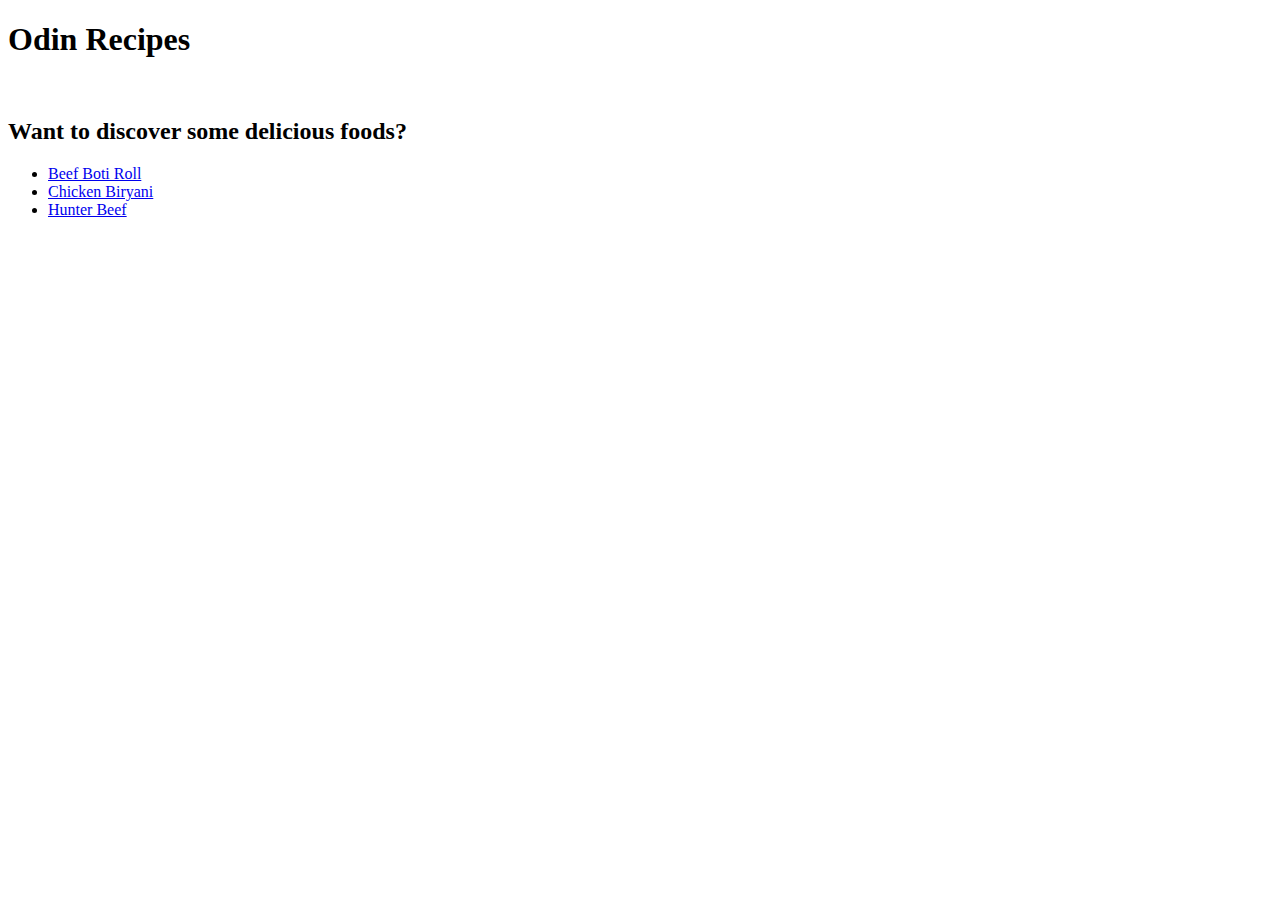
==== index.html @ 7b8c5fe2 "Finished project and modified Readme" ====
<!DOCTYPE html>
<html lang="en">
<head>
    <meta charset="UTF-8">
    <meta http-equiv="X-UA-Compatible" content="IE=edge">
    <meta name="viewport" content="width=device-width, initial-scale=1.0">
    <title>Odin Recipes</title>
</head>
<body>
    <h1>Odin Recipes</h1>
    <img src="images/giphy.gif" alt="">
    <br>
    <h2>Want to discover some delicious foods?</h2>
    <ul>
        <li><a href="recipes/beefbotiroll.html">Beef Boti Roll</a></li>
        <li><a href="recipes/biryani.html">Chicken Biryani</a></li>
        <li><a href="recipes/hunterbeef.html">Hunter Beef</a></li>
    </ul>
    
</body>
</html>
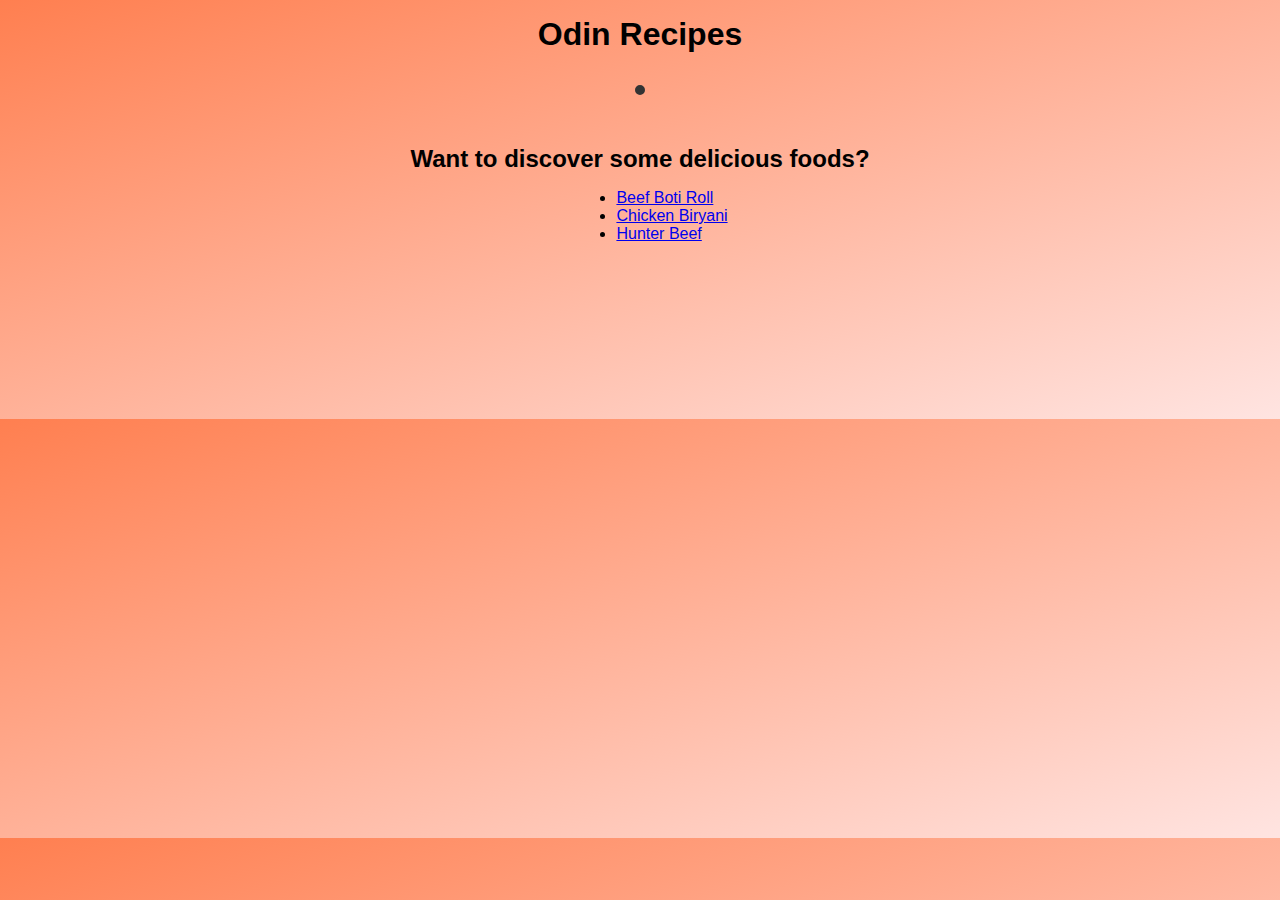
==== commit 8854f512: "Linked Style.css" ====
--- a/index.html
+++ b/index.html
@@ -5,13 +5,14 @@
     <meta http-equiv="X-UA-Compatible" content="IE=edge">
     <meta name="viewport" content="width=device-width, initial-scale=1.0">
     <title>Odin Recipes</title>
+    <link rel="stylesheet" href="style.css">
 </head>
 <body>
     <h1>Odin Recipes</h1>
     <img src="images/giphy.gif" alt="">
     <br>
     <h2>Want to discover some delicious foods?</h2>
-    <ul>
+    <ul class="recipelist">
         <li><a href="recipes/beefbotiroll.html">Beef Boti Roll</a></li>
         <li><a href="recipes/biryani.html">Chicken Biryani</a></li>
         <li><a href="recipes/hunterbeef.html">Hunter Beef</a></li>
--- a/style.css
+++ b/style.css
@@ -0,0 +1,42 @@
+*{
+    margin: 0;
+    padding: 0;
+    box-sizing: border-box;
+}
+
+body{
+    display: flex;
+    align-items: center;
+    justify-content: center;
+    flex-direction: column;
+    gap: 1rem;
+    background: linear-gradient(to bottom right, #FF7F50, #FFE4E1);
+    
+    margin-bottom: 11rem;
+    margin-top: 1rem;
+    font-family: 'Franklin Gothic Medium', 'Arial Narrow', Arial, sans-serif;
+}
+
+img {
+    border: 5px solid #333;
+    border-radius: 50%;
+    margin-top: 1rem;
+  }
+
+ol,ul{
+    margin-left: 4rem;
+  }
+
+.recipelist{
+    align-self: center;
+}
+
+ul,ol{
+    align-self: center;
+}
+
+
+p{
+    text-align: center;
+}
+
